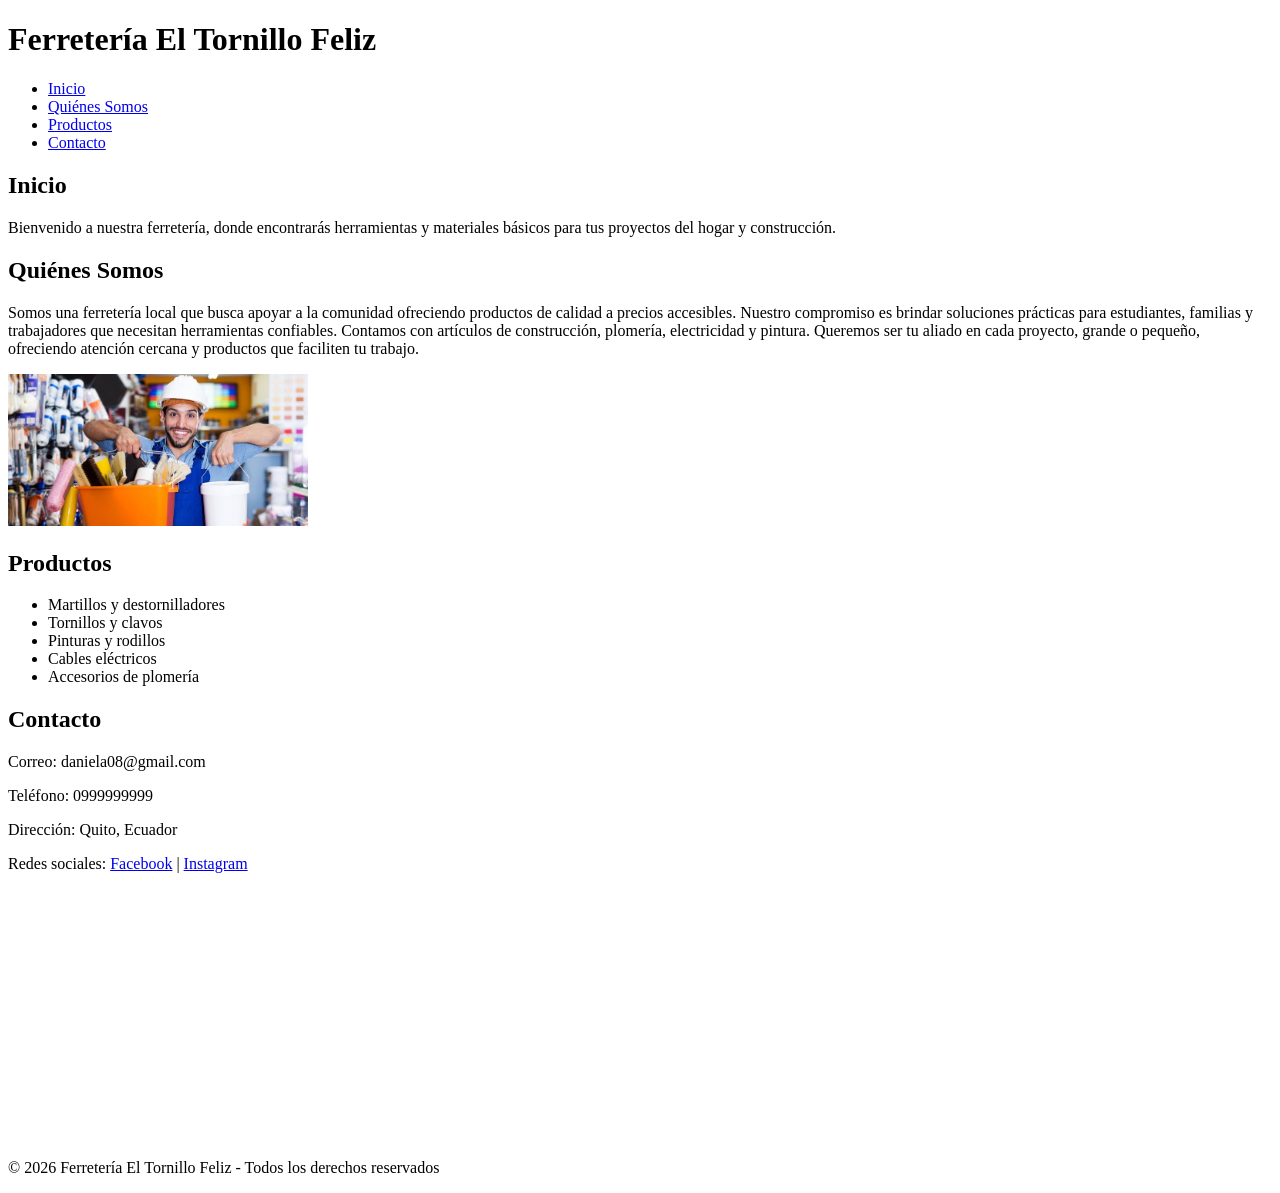
==== semana_3/index.html @ 365de674 "agregar agregar" ====
<!DOCTYPE html>
<html lang="es">
<head>
    <meta charset="UTF-8">
    <title>Ferretería El Tornillo Feliz</title>
</head>
<body>
    <!-- Encabezado -->
    <header>
        <h1>Ferretería El Tornillo Feliz</h1>
    </header>

    <!-- Menú de navegación -->
    <nav>
        <ul>
            <li><a href="#inicio">Inicio</a></li>
            <li><a href="#quienes-somos">Quiénes Somos</a></li>
            <li><a href="#productos">Productos</a></li>
            <li><a href="#contacto">Contacto</a></li>
        </ul>
    </nav>

    <!-- Contenido principal -->
    <main>
        <!-- Inicio -->
        <section id="inicio">
            <h2>Inicio</h2>
            <p>Bienvenido a nuestra ferretería, donde encontrarás herramientas y materiales básicos para tus proyectos del hogar y construcción.</p>
        </section>

        <!-- Quiénes Somos -->
        <section id="quienes-somos">
            <h2>Quiénes Somos</h2>
            <p>
                Somos una ferretería local que busca apoyar a la comunidad ofreciendo productos de calidad a precios accesibles. 
                Nuestro compromiso es brindar soluciones prácticas para estudiantes, familias y trabajadores que necesitan herramientas confiables. 
                Contamos con artículos de construcción, plomería, electricidad y pintura. 
                Queremos ser tu aliado en cada proyecto, grande o pequeño, ofreciendo atención cercana y productos que faciliten tu trabajo. 
                
            </p>
            <img src="ferreteria.jpg" alt="Ferretería" width="300">
        </section>

        <!-- Productos -->
        <section id="productos">
            <h2>Productos</h2>
            <ul>
                <li>Martillos y destornilladores</li>
                <li>Tornillos y clavos</li>
                <li>Pinturas y rodillos</li>
                <li>Cables eléctricos</li>
                <li>Accesorios de plomería</li>
            </ul>
        </section>

        <!-- Contacto -->
        <section id="contacto">
            <h2>Contacto</h2>
            <p>Correo: daniela08@gmail.com</p>
            <p>Teléfono: 0999999999</p>
            <p>Dirección: Quito, Ecuador</p>
            <p>
                Redes sociales: 
                <a href="https://facebook.com">Facebook</a> | 
                <a href="https://instagram.com">Instagram</a>
            </p>
            <iframe width="400" height="250" 
            src="https://www.youtube.com/embed/tbNqUpRTFas?si=AOj1PmyVQLATIHHs" 
                title="Video de ferretería" frameborder="0" allowfullscreen></iframe>
        </section>
    </main>

   
    <!-- Pie de página -->
    <footer>
       
        <p>© 2026 Ferretería El Tornillo Feliz - Todos los derechos reservados</p>
    </footer>
</body>
</html>
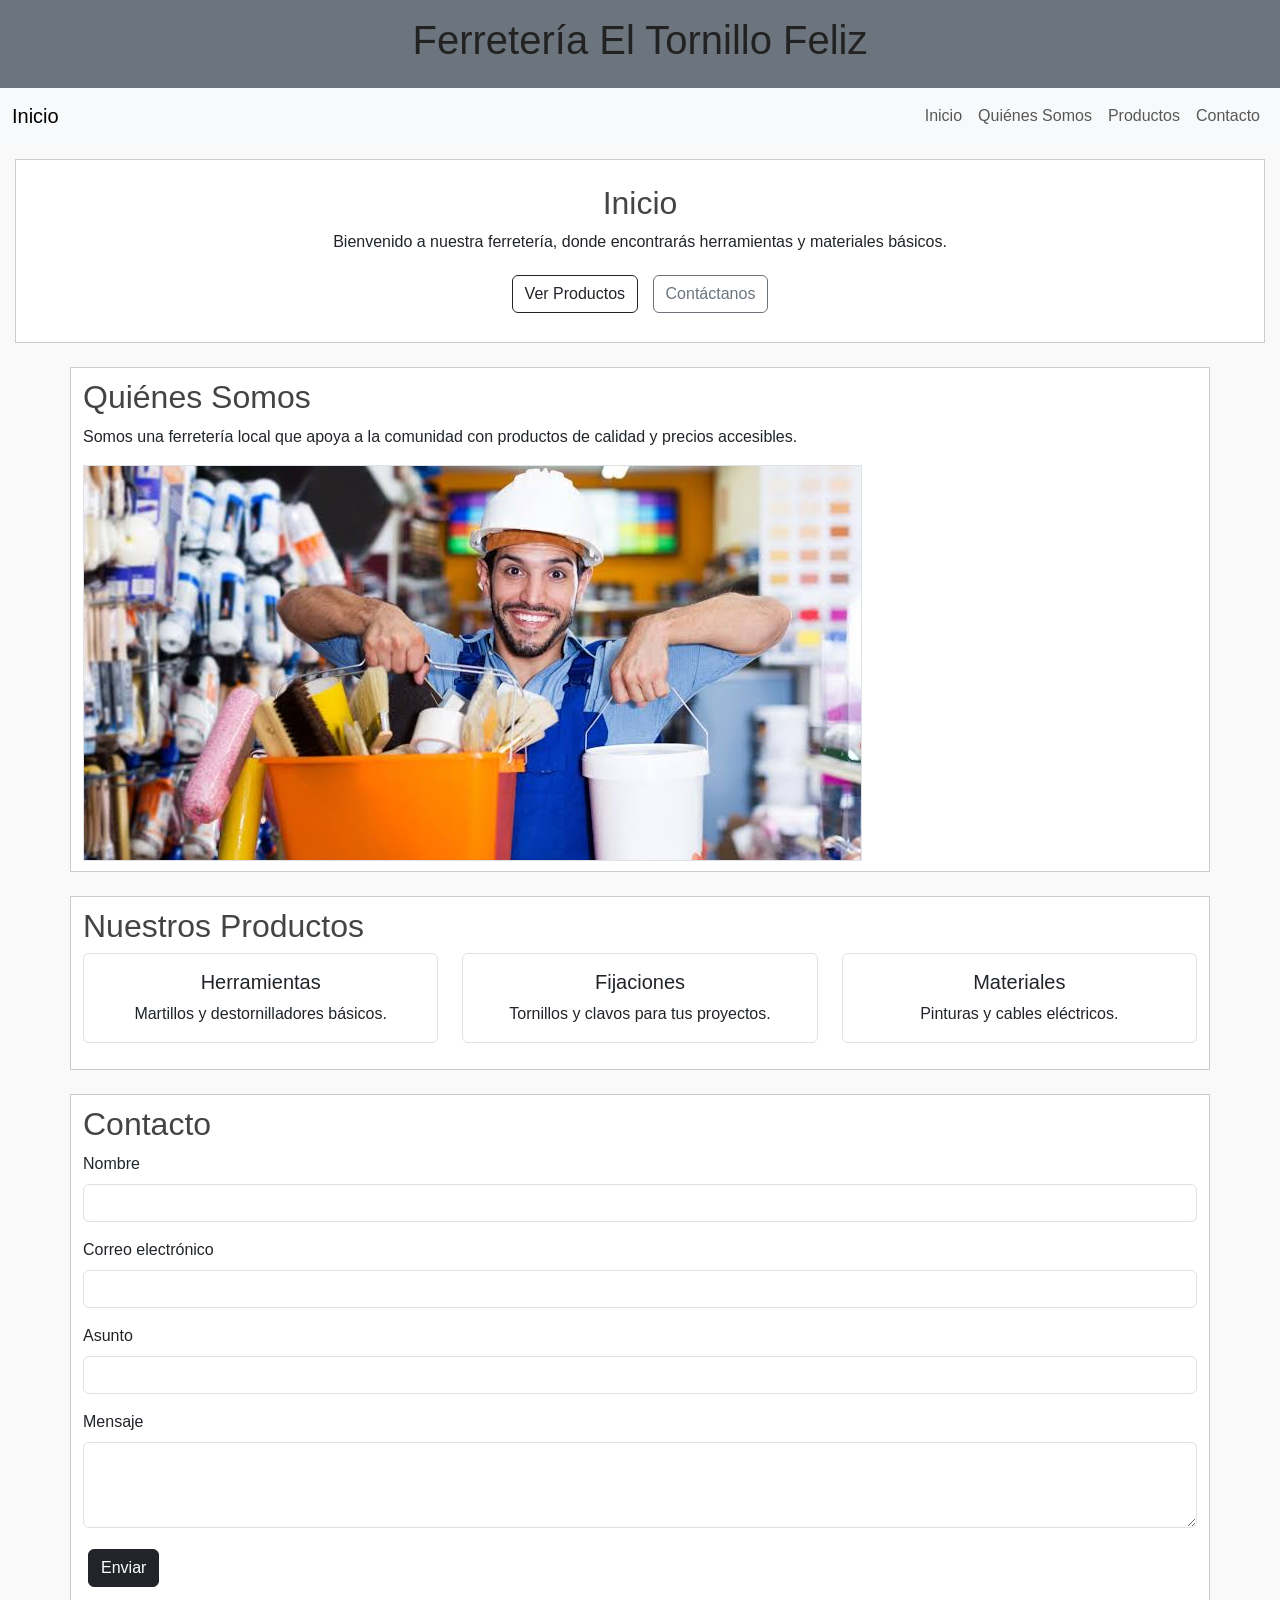
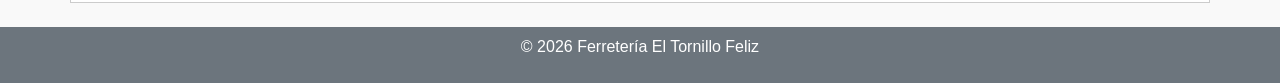
==== commit 291cf943: ". ." ====
--- a/semana_3/index.html
+++ b/semana_3/index.html
@@ -1,80 +1,115 @@
 <!DOCTYPE html>
 <html lang="es">
 <head>
-    <meta charset="UTF-8">
-    <title>Ferretería El Tornillo Feliz</title>
+  <meta charset="UTF-8">
+  <meta name="viewport" content="width=device-width, initial-scale=1.0">
+  <title>Ferretería El Tornillo Feliz</title>
+  <!-- Bootstrap -->
+  <link href="https://cdn.jsdelivr.net/npm/bootstrap@5.3.0/dist/css/bootstrap.min.css" rel="stylesheet">
+  <!-- Mi CSS -->
+  <link rel="stylesheet" href="css/style.css">
 </head>
 <body>
-    <!-- Encabezado -->
-    <header>
-        <h1>Ferretería El Tornillo Feliz</h1>
-    </header>
 
-    <!-- Menú de navegación -->
-    <nav>
-        <ul>
-            <li><a href="#inicio">Inicio</a></li>
-            <li><a href="#quienes-somos">Quiénes Somos</a></li>
-            <li><a href="#productos">Productos</a></li>
-            <li><a href="#contacto">Contacto</a></li>
+  <!-- Encabezado -->
+  <header class="bg-secondary text-white text-center p-3">
+    <h1>Ferretería El Tornillo Feliz</h1>
+  </header>
+
+  <!-- Menú -->
+  <nav class="navbar navbar-expand-lg navbar-light bg-light">
+    <div class="container-fluid">
+      <a class="navbar-brand" href="#">Inicio</a>
+      <button class="navbar-toggler" type="button" data-bs-toggle="collapse" data-bs-target="#menuNav">
+        <span class="navbar-toggler-icon"></span>
+      </button>
+      <div class="collapse navbar-collapse" id="menuNav">
+        <ul class="navbar-nav ms-auto">
+          <li class="nav-item"><a class="nav-link" href="#inicio">Inicio</a></li>
+          <li class="nav-item"><a class="nav-link" href="#quienes-somos">Quiénes Somos</a></li>
+          <li class="nav-item"><a class="nav-link" href="#productos">Productos</a></li>
+          <li class="nav-item"><a class="nav-link" href="#contacto">Contacto</a></li>
         </ul>
-    </nav>
+      </div>
+    </div>
+  </nav>
 
-    <!-- Contenido principal -->
-    <main>
-        <!-- Inicio -->
-        <section id="inicio">
-            <h2>Inicio</h2>
-            <p>Bienvenido a nuestra ferretería, donde encontrarás herramientas y materiales básicos para tus proyectos del hogar y construcción.</p>
-        </section>
+  <!-- Inicio -->
+  <section id="inicio" class="text-center p-4 bg-white">
+    <h2>Inicio</h2>
+    <p>Bienvenido a nuestra ferretería, donde encontrarás herramientas y materiales básicos.</p>
+    <a href="#productos" class="btn btn-outline-dark">Ver Productos</a>
+    <a href="#contacto" class="btn btn-outline-secondary">Contáctanos</a>
+  </section>
 
-        <!-- Quiénes Somos -->
-        <section id="quienes-somos">
-            <h2>Quiénes Somos</h2>
-            <p>
-                Somos una ferretería local que busca apoyar a la comunidad ofreciendo productos de calidad a precios accesibles. 
-                Nuestro compromiso es brindar soluciones prácticas para estudiantes, familias y trabajadores que necesitan herramientas confiables. 
-                Contamos con artículos de construcción, plomería, electricidad y pintura. 
-                Queremos ser tu aliado en cada proyecto, grande o pequeño, ofreciendo atención cercana y productos que faciliten tu trabajo. 
-                
-            </p>
-            <img src="ferreteria.jpg" alt="Ferretería" width="300">
-        </section>
+  <!-- Quiénes Somos -->
+  <section id="quienes-somos" class="container my-4">
+    <h2>Quiénes Somos</h2>
+    <p>Somos una ferretería local que apoya a la comunidad con productos de calidad y precios accesibles.</p>
+    <img src="ferreteria.jpg" alt="Imagen de la ferretería" class="img-fluid border">
+  </section>
 
-        <!-- Productos -->
-        <section id="productos">
-            <h2>Productos</h2>
-            <ul>
-                <li>Martillos y destornilladores</li>
-                <li>Tornillos y clavos</li>
-                <li>Pinturas y rodillos</li>
-                <li>Cables eléctricos</li>
-                <li>Accesorios de plomería</li>
-            </ul>
-        </section>
+  <!-- Productos -->
+  <section id="productos" class="container my-4">
+    <h2>Nuestros Productos</h2>
+    <div class="row">
+      <div class="col-md-4">
+        <div class="card mb-3 border">
+          <div class="card-body text-center">
+            <h5 class="card-title">Herramientas</h5>
+            <p class="card-text">Martillos y destornilladores básicos.</p>
+          </div>
+        </div>
+      </div>
+      <div class="col-md-4">
+        <div class="card mb-3 border">
+          <div class="card-body text-center">
+            <h5 class="card-title">Fijaciones</h5>
+            <p class="card-text">Tornillos y clavos para tus proyectos.</p>
+          </div>
+        </div>
+      </div>
+      <div class="col-md-4">
+        <div class="card mb-3 border">
+          <div class="card-body text-center">
+            <h5 class="card-title">Materiales</h5>
+            <p class="card-text">Pinturas y cables eléctricos.</p>
+          </div>
+        </div>
+      </div>
+    </div>
+  </section>
 
-        <!-- Contacto -->
-        <section id="contacto">
-            <h2>Contacto</h2>
-            <p>Correo: daniela08@gmail.com</p>
-            <p>Teléfono: 0999999999</p>
-            <p>Dirección: Quito, Ecuador</p>
-            <p>
-                Redes sociales: 
-                <a href="https://facebook.com">Facebook</a> | 
-                <a href="https://instagram.com">Instagram</a>
-            </p>
-            <iframe width="400" height="250" 
-            src="https://www.youtube.com/embed/tbNqUpRTFas?si=AOj1PmyVQLATIHHs" 
-                title="Video de ferretería" frameborder="0" allowfullscreen></iframe>
-        </section>
-    </main>
+  <!-- Contacto -->
+  <section id="contacto" class="container my-4">
+    <h2>Contacto</h2>
+    <form>
+      <div class="mb-3">
+        <label for="nombre" class="form-label">Nombre</label>
+        <input type="text" class="form-control" id="nombre">
+      </div>
+      <div class="mb-3">
+        <label for="correo" class="form-label">Correo electrónico</label>
+        <input type="email" class="form-control" id="correo">
+      </div>
+      <div class="mb-3">
+        <label for="asunto" class="form-label">Asunto</label>
+        <input type="text" class="form-control" id="asunto">
+      </div>
+      <div class="mb-3">
+        <label for="mensaje" class="form-label">Mensaje</label>
+        <textarea class="form-control" id="mensaje" rows="3"></textarea>
+      </div>
+      <button type="submit" class="btn btn-dark">Enviar</button>
+    </form>
+  </section>
 
-   
-    <!-- Pie de página -->
-    <footer>
-       
-        <p>© 2026 Ferretería El Tornillo Feliz - Todos los derechos reservados</p>
-    </footer>
+  <!-- Footer -->
+  <footer class="bg-secondary text-white text-center p-2">
+    <p>© 2026 Ferretería El Tornillo Feliz</p>
+  </footer>
+
+  <!-- Script Bootstrap -->
+  <script src="https://cdn.jsdelivr.net/npm/bootstrap@5.3.0/dist/js/bootstrap.bundle.min.js"></script>
 </body>
 </html>
--- a/semana_3/css/style.css
+++ b/semana_3/css/style.css
@@ -0,0 +1,48 @@
+/* Fondo y tipografía */
+body {
+  font-family: Arial, sans-serif;
+  background-color: #f9f9f9; /* fondo muy claro */
+  margin: 0;
+  padding: 0;
+}
+
+/* Encabezados */
+h1 {
+  color: #222; /* gris oscuro */
+}
+
+h2 {
+  color: #444; /* gris medio */
+}
+
+/* Secciones */
+section {
+  background-color: #fff;
+  margin: 15px;
+  padding: 10px;
+  border: 1px solid #ccc; /* borde simple */
+}
+
+/* Botones */
+.btn {
+  margin: 5px;
+}
+
+/* Footer */
+footer {
+  background-color: #555; /* gris simple */
+  color: white;
+  text-align: center;
+  padding: 10px;
+}
+
+/* Media query */
+@media (max-width: 600px) {
+  h1 {
+    font-size: 1.4em;
+  }
+  section {
+    margin: 8px;
+    padding: 8px;
+  }
+}
